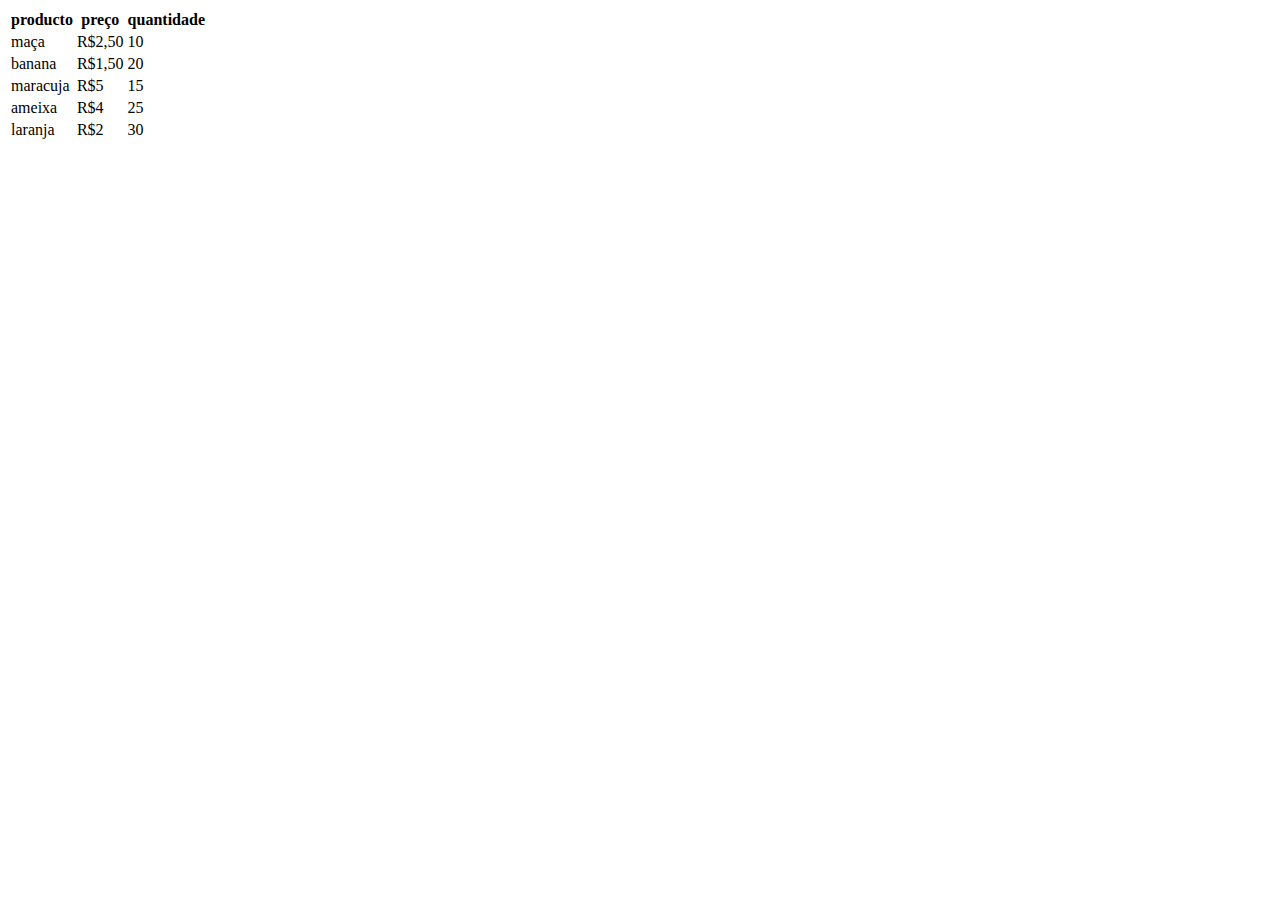
==== ex20.html @ d821fd28 "Add files via upload" ====
<!DOCTYPE html>
<html lang="br">
<head>
    <meta charset="UTF-8">
    <meta name="viewport" content="width=device-width, initial-scale=1.0">
    <title>minha primerira tabela</title>
</head>
<body>
    <table>
        <thead>
            <tr>
                <th>producto</th>
                 <th>preço</th>
                 <th>quantidade</th>
            </tr>
        </thead>
        <tbody>
            <tr>
             
                <td>maça</td>
                <td>R$2,50</td>
                <td>10</td>
            </tr>
            <tr>
                <td>banana</td>
                <td>R$1,50</td>
                <td>20</td>
            </tr>
            <tr>
                <td>maracuja</td>
                <td>R$5</td>
                <td>15</td>
            </tr>
            <tr>
                <td>ameixa</td>
                <td>R$4</td>
                <td>25</td>
            </tr>
            <tr>
                <td>laranja</td>
                <td>R$2</td>
                <td>30</td>
            </tr>
        </tbody>
    </table>
</body>
</html>
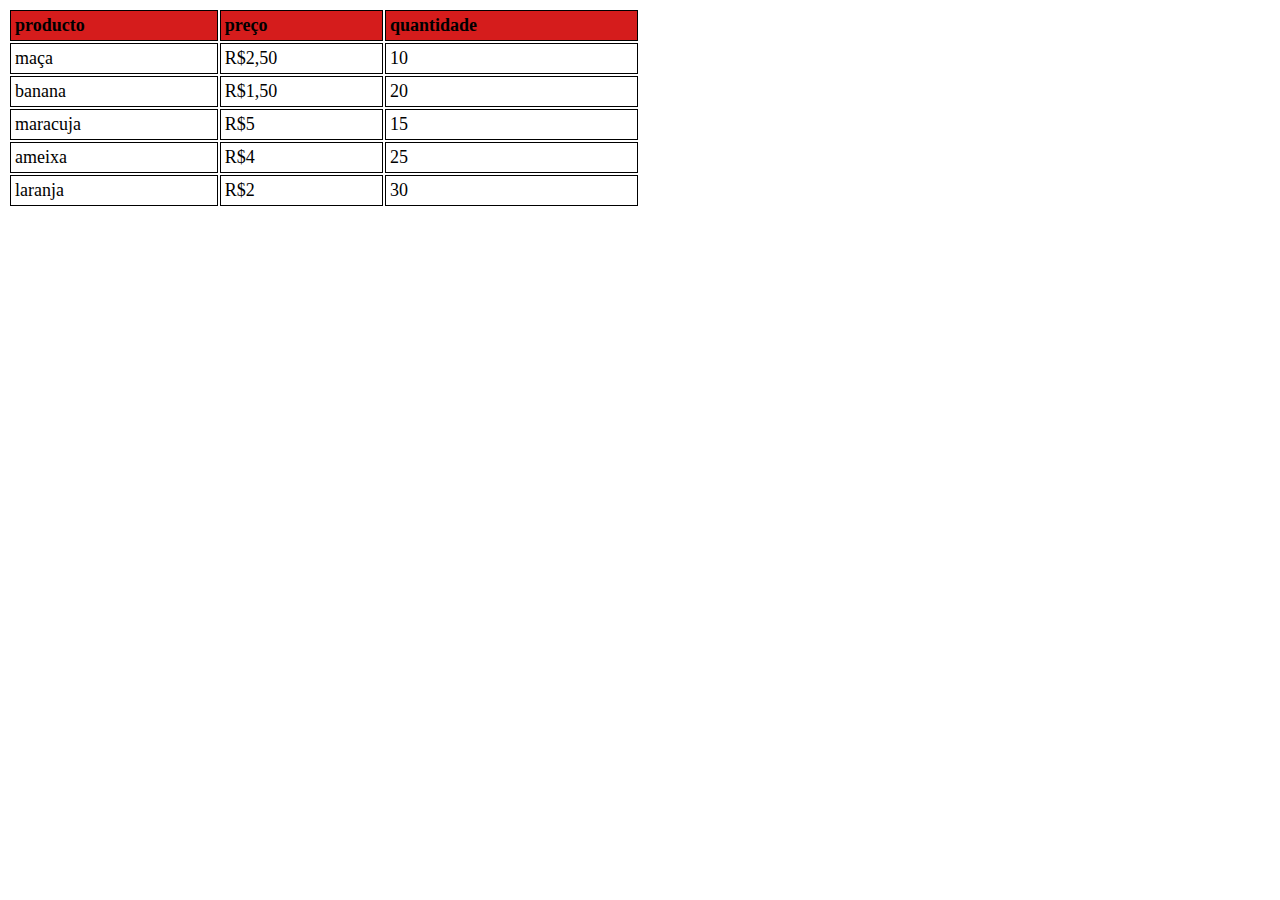
==== commit 3ab49470: "Add files via upload" ====
--- a/ex20.html
+++ b/ex20.html
@@ -4,6 +4,7 @@
     <meta charset="UTF-8">
     <meta name="viewport" content="width=device-width, initial-scale=1.0">
     <title>minha primerira tabela</title>
+    <link rel="stylesheet" href="ex20.css">
 </head>
 <body>
     <table>
--- a/ex20.css
+++ b/ex20.css
@@ -0,0 +1,18 @@
+table{
+    width: 50%;
+    border-collapse: 20px 0;
+    font-size: 18px;
+    text-align: left;
+}
+th,td{
+    border: 1px solid;
+    padding: 4px;
+    
+
+}
+th{
+    background-color: rgb(213, 28, 28);
+}
+tr:hover{
+    background-color: aquamarine;
+}